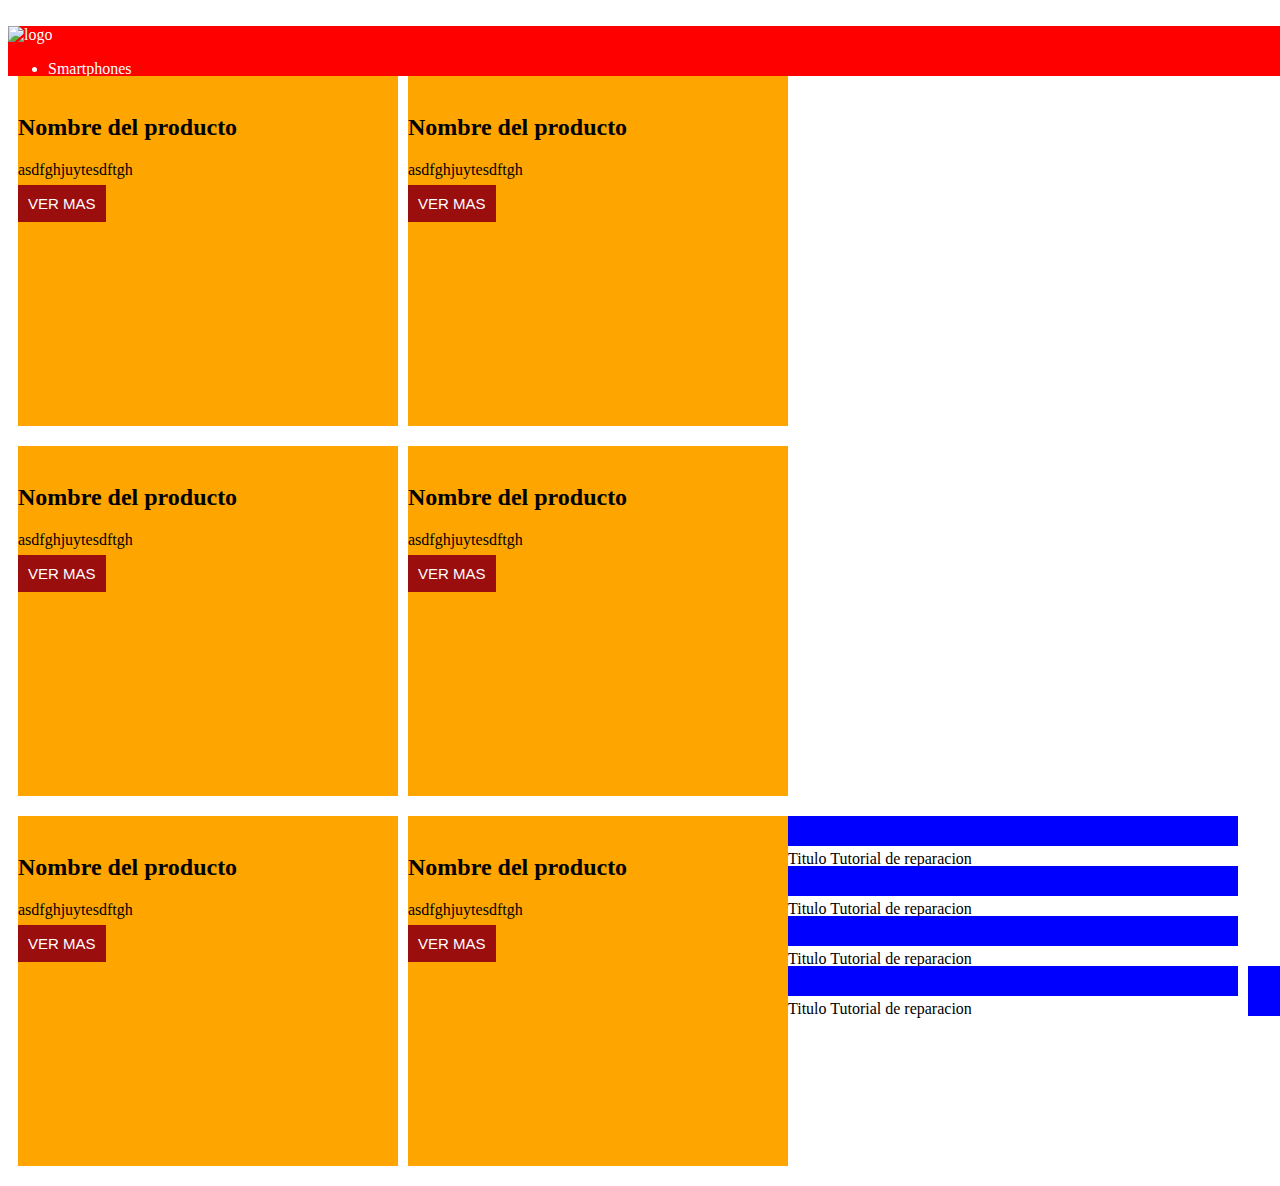
==== index.html @ c518b6f2 "Add files via upload" ====
<!DOCTYPE html>
<html>
  <head>
    <meta charset="utf-8">
    <link rel="stylesheet" href="style.css">
    <title>Home</title>
  </head>
  <body>
    <img src="fondo.jpg" alt="">
    <header>
      <div class="main-nav">
        <nav class="main-nav">
          <img src="img/logo.png" alt="logo">
          <ul>
            <li><a href="#Smartphones"></a> Smartphones</li>
            <li><a href="#tablets"></a>Tablets</li>
            <li><a href="#Computadoras"></a>Computadoras</li>
          </ul>
        </nav>
      </div>
    <div class="user-nave">
      <nav class="user-nave">
          <ul>
            <li>longin</li>
            <li>registro</li>
          </ul>
      </nav>

    </div>


    </header>
    <main>
      <section class="productos">
        <article>
          <img class="entrada" src="img/producto1.jpg" alt="">
          <h2>Nombre del producto</h2>
          <p>asdfghjuytesdftgh</p>
        <a class="boton_personalizado" href="https://vinkula.com">ver mas</a>
        </article>
        <article>
          <img class="entrada" src="img/producto2.jpg" alt="">
          <h2>Nombre del producto</h2>
          <p>asdfghjuytesdftgh</p>
        <a class="boton_personalizado" href="https://vinkula.com">ver mas</a>
        </article>
        <article>
          <img class="entrada" src="img/producto3.jpg" alt="">
          <h2>Nombre del producto</h2>
          <p>asdfghjuytesdftgh</p>
          <a class="boton_personalizado" href="">ver mas</a>
        </article>
        <article>
          <img class="entrada" src="img/producto1.jpg" alt="">
          <h2>Nombre del producto</h2>
          <p>asdfghjuytesdftgh</p>
          <a class="boton_personalizado" href="">ver mas</a>
        </article>
        <article>
          <img class="entrada" src="img/producto2.jpg" alt="">
          <h2>Nombre del producto</h2>
          <p>asdfghjuytesdftgh</p>
          <a class="boton_personalizado" href="">Ver mas</a>
        </article>
        <article>
          <img class="entrada" src="img/producto3.jpg" alt="">
          <h2>Nombre del producto</h2>
          <p>asdfghjuytesdftgh</p>
          <a class="boton_personalizado" href="">Ver mas</a>
        </article>
      </section>
    <aside class="tutoriales">
      <div class="tutorialestitulo">
        <h3>tutoriales</h3>
      </div>
          <article>
          <img class="entrada" src="img/tutorial1.jpg" alt="">
            <p>Titulo Tutorial de reparacion</p>
          </article>
          <article>
          <img class="entrada" src="img/tutorial2.jpg" alt="">
            <p>Titulo Tutorial de reparacion</p>
          </article>
          <article>
          <img class="entrada" src="img/tutorial3.jpg" alt="">
            <p>Titulo Tutorial de reparacion</p>
          </article>
          <article>
          <img class="entrada" src="img/foto-entradas.jpg" alt="">
            <p>Titulo Tutorial de reparacion</p>
          </article>
      </aside>
    <aside class="publicidad">
      <div class="publicidadestitulo">
        <h3>Publicidad</h3>
      </div>

          <article>
          <img class="entrada" src="img/publicidad1.jpg" alt="">
          </article>
          <article>
          <img class="entrada" src="img/publicidad2.jpg" alt="">
          </article>
      </aside>
    </main>

  </body>
</html>
---- style.css ----
* { box-sizing: border-box;}
.productos article {
  float: left;
  width: 380px;
  margin-left: 10px;
  height: 350px;
  background: orange;
  margin-bottom: 20px;
}
.productos {
  width: 820px;
}
.tutoriales article {
  width: 30%;
    float: left;
    height: 30px;
  background: blue;
  margin-bottom: 20px;

}
.tutoriales {
  position: relative;
  right: 0px;
}
.publicidad article {
  float: right;
  width: 100px;
  margin-left: 10px;
  height: 50px;
  background: blue;
  margin-bottom: 20px;
}
div .main-nav {
  float: left;
}
div .user-nave {
  float: right;
}
body {
  width: 1500px;
background-image: url("../img/emilia-home.jpg");}

.tutorialestitulo {
  font-weight: bold;
  border: 3px;
  border: solid;
  background-color: grey;
  float: right;
  height: 30px;
  width: 50px;
}
.publicidadestitulo {
  font-weight: bold;
  border: 3px;
  border: solid;
  background-color: grey;
  float: right;
  height: 30px;
  width: 50px;
}
h2{
  font-weight: bold;
}
header{
  width: 100%;
  height: 50px;
  color: white;
  background-color: red;
  overflow: hidden;

}

.boton_personalizado {
  text-decoration: none;
    padding: 10px;
    font-family: arial;
    text-transform: uppercase;
    padding-left: 10px;
    padding-right: 10px;
    font-weight: 50;
    font-size: 15px;
    color: white;
    background-color: #9b0e0e;

}
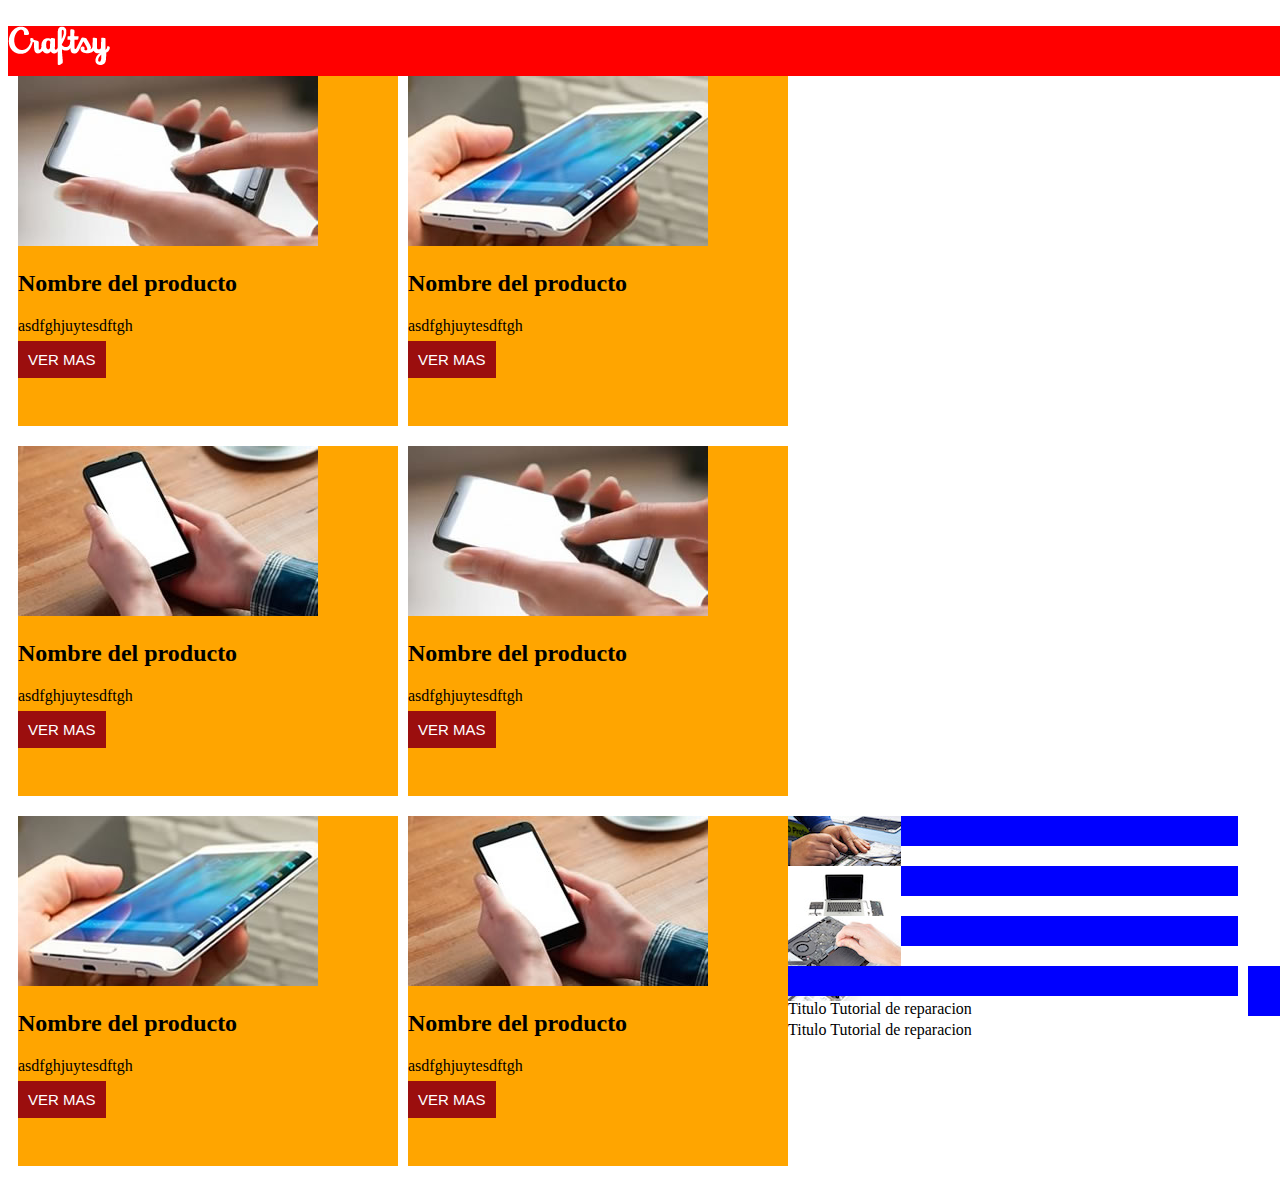
==== commit 05bfbe18: "Update index.html" ====
--- a/index.html
+++ b/index.html
@@ -10,7 +10,7 @@
     <header>
       <div class="main-nav">
         <nav class="main-nav">
-          <img src="img/logo.png" alt="logo">
+          <img src="logo.png" alt="logo">
           <ul>
             <li><a href="#Smartphones"></a> Smartphones</li>
             <li><a href="#tablets"></a>Tablets</li>
@@ -33,37 +33,37 @@
     <main>
       <section class="productos">
         <article>
-          <img class="entrada" src="img/producto1.jpg" alt="">
+          <img class="entrada" src="producto1.jpg" alt="">
           <h2>Nombre del producto</h2>
           <p>asdfghjuytesdftgh</p>
         <a class="boton_personalizado" href="https://vinkula.com">ver mas</a>
         </article>
         <article>
-          <img class="entrada" src="img/producto2.jpg" alt="">
+          <img class="entrada" src="producto2.jpg" alt="">
           <h2>Nombre del producto</h2>
           <p>asdfghjuytesdftgh</p>
-        <a class="boton_personalizado" href="https://vinkula.com">ver mas</a>
+        <a class="boton_personalizado" href="">ver mas</a>
         </article>
         <article>
-          <img class="entrada" src="img/producto3.jpg" alt="">
+          <img class="entrada" src="producto3.jpg" alt="">
           <h2>Nombre del producto</h2>
           <p>asdfghjuytesdftgh</p>
           <a class="boton_personalizado" href="">ver mas</a>
         </article>
         <article>
-          <img class="entrada" src="img/producto1.jpg" alt="">
+          <img class="entrada" src="producto1.jpg" alt="">
           <h2>Nombre del producto</h2>
           <p>asdfghjuytesdftgh</p>
           <a class="boton_personalizado" href="">ver mas</a>
         </article>
         <article>
-          <img class="entrada" src="img/producto2.jpg" alt="">
+          <img class="entrada" src="producto2.jpg" alt="">
           <h2>Nombre del producto</h2>
           <p>asdfghjuytesdftgh</p>
           <a class="boton_personalizado" href="">Ver mas</a>
         </article>
         <article>
-          <img class="entrada" src="img/producto3.jpg" alt="">
+          <img class="entrada" src="producto3.jpg" alt="">
           <h2>Nombre del producto</h2>
           <p>asdfghjuytesdftgh</p>
           <a class="boton_personalizado" href="">Ver mas</a>
@@ -74,19 +74,19 @@
         <h3>tutoriales</h3>
       </div>
           <article>
-          <img class="entrada" src="img/tutorial1.jpg" alt="">
+          <img class="entrada" src="tutorial1.jpg" alt="">
             <p>Titulo Tutorial de reparacion</p>
           </article>
           <article>
-          <img class="entrada" src="img/tutorial2.jpg" alt="">
+          <img class="entrada" src="tutorial2.jpg" alt="">
             <p>Titulo Tutorial de reparacion</p>
           </article>
           <article>
-          <img class="entrada" src="img/tutorial3.jpg" alt="">
+          <img class="entrada" src="tutorial3.jpg" alt="">
             <p>Titulo Tutorial de reparacion</p>
           </article>
           <article>
-          <img class="entrada" src="img/foto-entradas.jpg" alt="">
+          <img class="entrada" src="foto-entradas.jpg" alt="">
             <p>Titulo Tutorial de reparacion</p>
           </article>
       </aside>
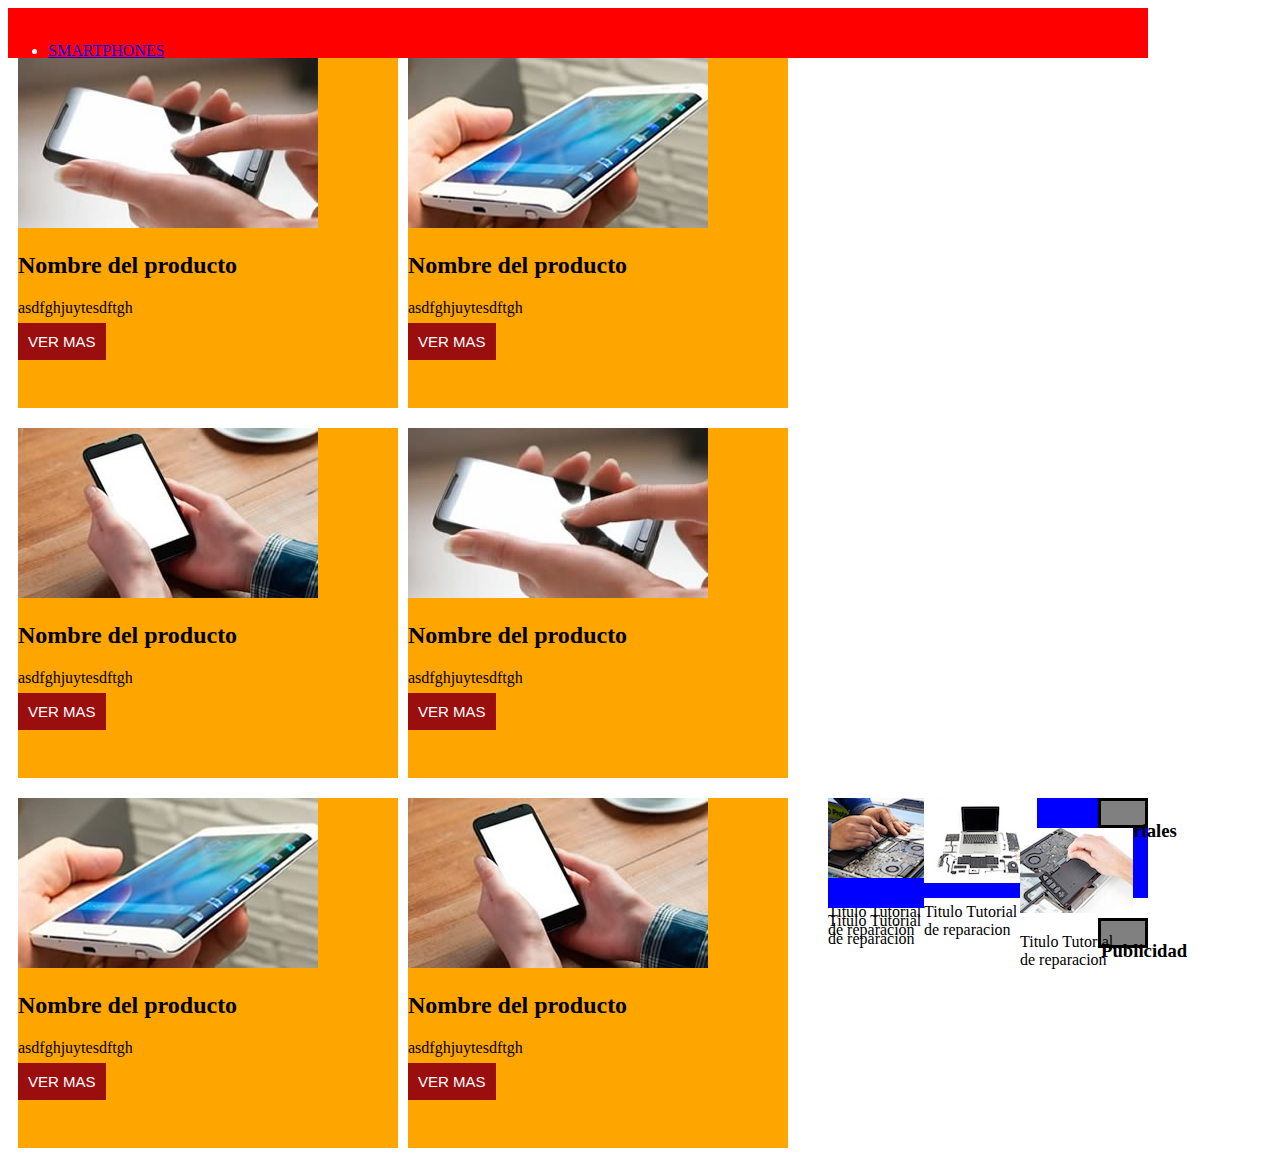
==== commit 730315b8: "Update index.html" ====
--- a/index.html
+++ b/index.html
@@ -6,30 +6,26 @@
     <title>Home</title>
   </head>
   <body>
-    <img src="fondo.jpg" alt="">
-    <header>
-      <div class="main-nav">
-        <nav class="main-nav">
-          <img src="logo.png" alt="logo">
-          <ul>
-            <li><a href="#Smartphones"></a> Smartphones</li>
-            <li><a href="#tablets"></a>Tablets</li>
-            <li><a href="#Computadoras"></a>Computadoras</li>
-          </ul>
-        </nav>
-      </div>
-    <div class="user-nave">
-      <nav class="user-nave">
-          <ul>
-            <li>longin</li>
-            <li>registro</li>
-          </ul>
-      </nav>
+   <header>
+		<div class="logo">
+			<a href="index.html"><img src="img/logo.png" alt=""></a>
+		</div>
 
-    </div>
+		<nav class="menu">
+			<ul>
+				<li><a href="#">SMARTPHONES</a></li>
+				<li><a href="#">TABLETS</a></li>
+				<li><a href="#">COMPUTADORAS</a></li>
+			</ul>
+		</nav>
 
-
-    </header>
+		<div class="registro">
+			<ul>
+				<li><a href="login.html">LOGIN</a></li>
+				<li><a href="registro.html">REGISTRO</a></li>
+			</ul>
+		</div>
+	</header>
     <main>
       <section class="productos">
         <article>
--- a/style.css
+++ b/style.css
@@ -8,7 +8,7 @@
   margin-bottom: 20px;
 }
 .productos {
-  width: 820px;
+  width: 800px;
 }
 .tutoriales article {
   width: 30%;
@@ -21,24 +21,23 @@
 .tutoriales {
   position: relative;
   right: 0px;
-}
-.publicidad article {
   float: right;
-  width: 100px;
+  width: 320px;
   margin-left: 10px;
-  height: 50px;
+  height: 100px;
   background: blue;
   margin-bottom: 20px;
 }
 div .main-nav {
   float: left;
 }
-div .user-nave {
+div.user-nave {
   float: right;
+  
 }
 body {
-  width: 1500px;
-background-image: url("../img/emilia-home.jpg");}
+  width: 1140px;
+background-image: url("fondo.jpg");}
 
 .tutorialestitulo {
   font-weight: bold;
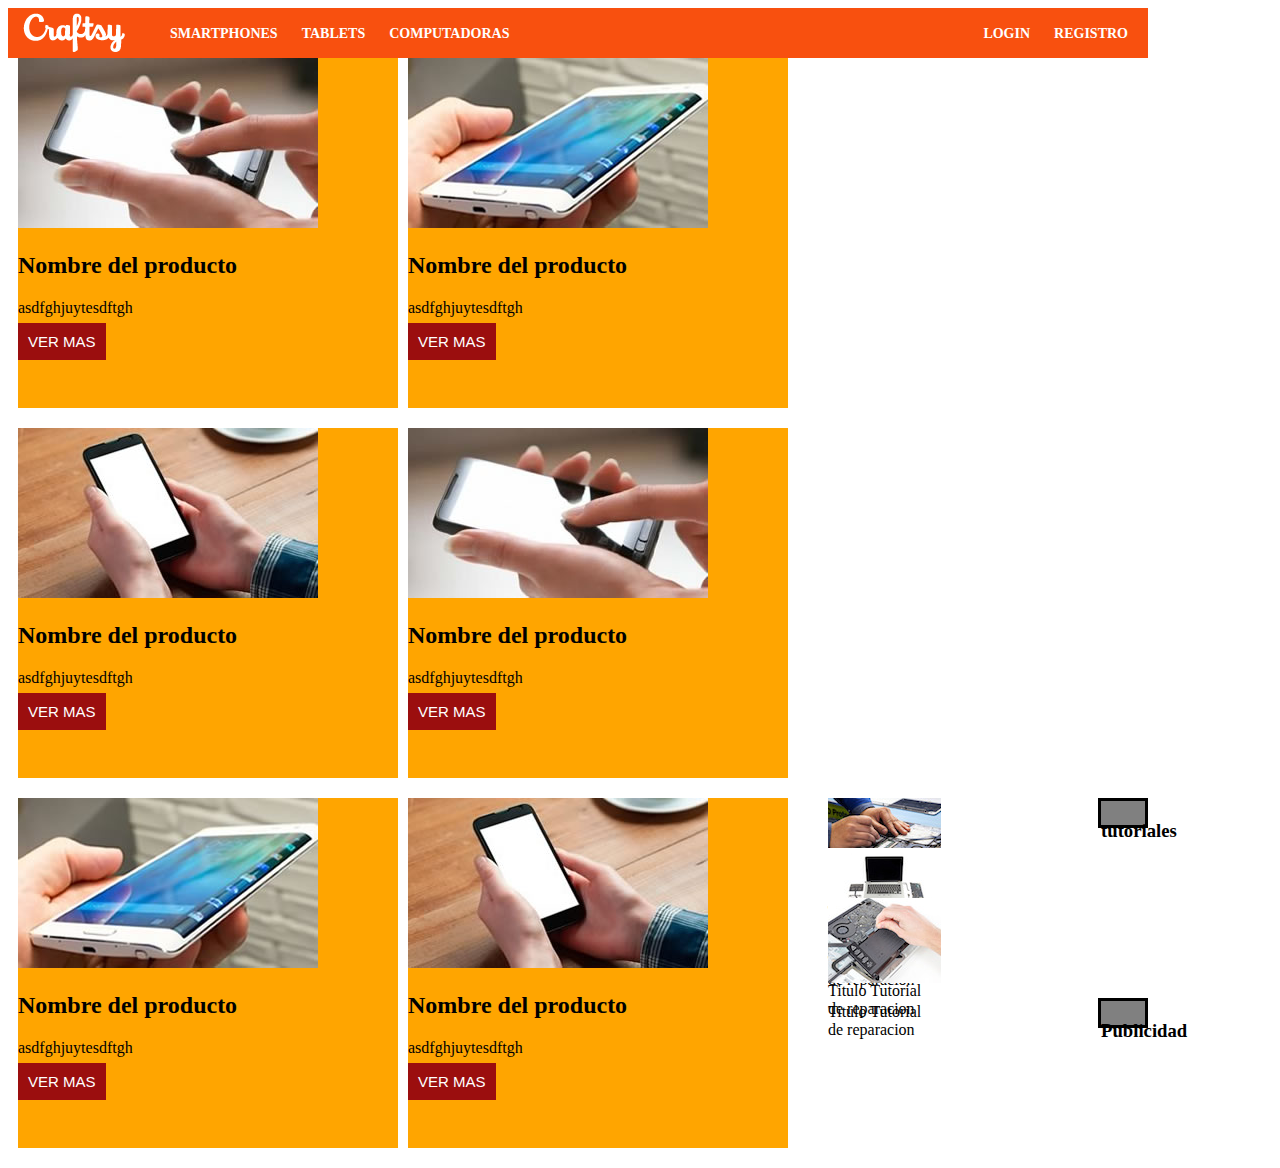
==== commit 9455ef8b: "Update index.html" ====
--- a/index.html
+++ b/index.html
@@ -8,7 +8,7 @@
   <body>
    <header>
 		<div class="logo">
-			<a href="index.html"><img src="img/logo.png" alt=""></a>
+			<a href="index.html"><img src="logo.png" alt=""></a>
 		</div>
 
 		<nav class="menu">
--- a/style.css
+++ b/style.css
@@ -12,32 +12,55 @@
 }
 .tutoriales article {
   width: 30%;
-    float: left;
     height: 30px;
   background: blue;
   margin-bottom: 20px;
 
 }
 .tutoriales {
-  position: relative;
   right: 0px;
   float: right;
   width: 320px;
   margin-left: 10px;
-  height: 100px;
-  background: blue;
-  margin-bottom: 20px;
+
 }
-div .main-nav {
-  float: left;
+
+header{
+	background-color: #f8500f;
+	overflow: hidden;
+	height: 50px;
 }
-div.user-nave {
-  float: right;
-  
+
+header ul li{
+	display: inline;
+	margin-right: 20px;
+}
+
+header ul li a{
+	color: white;
+	text-decoration: none;
+	font-weight: bold;
+	font-size: 14px;
+}
+
+header .logo{
+	float: left;
+	height: 50px;
+	padding: 5px;
+	margin-left: 10px;
+}
+
+header .menu{
+	float: left;
+}
+
+header .registro{
+	float: right;
 }
 body {
   width: 1140px;
-background-image: url("fondo.jpg");}
+background-image: url ("fondo.jpg");
+}
 
 .tutorialestitulo {
   font-weight: bold;
@@ -60,14 +83,7 @@
 h2{
   font-weight: bold;
 }
-header{
-  width: 100%;
-  height: 50px;
-  color: white;
-  background-color: red;
-  overflow: hidden;
 
-}
 
 .boton_personalizado {
   text-decoration: none;
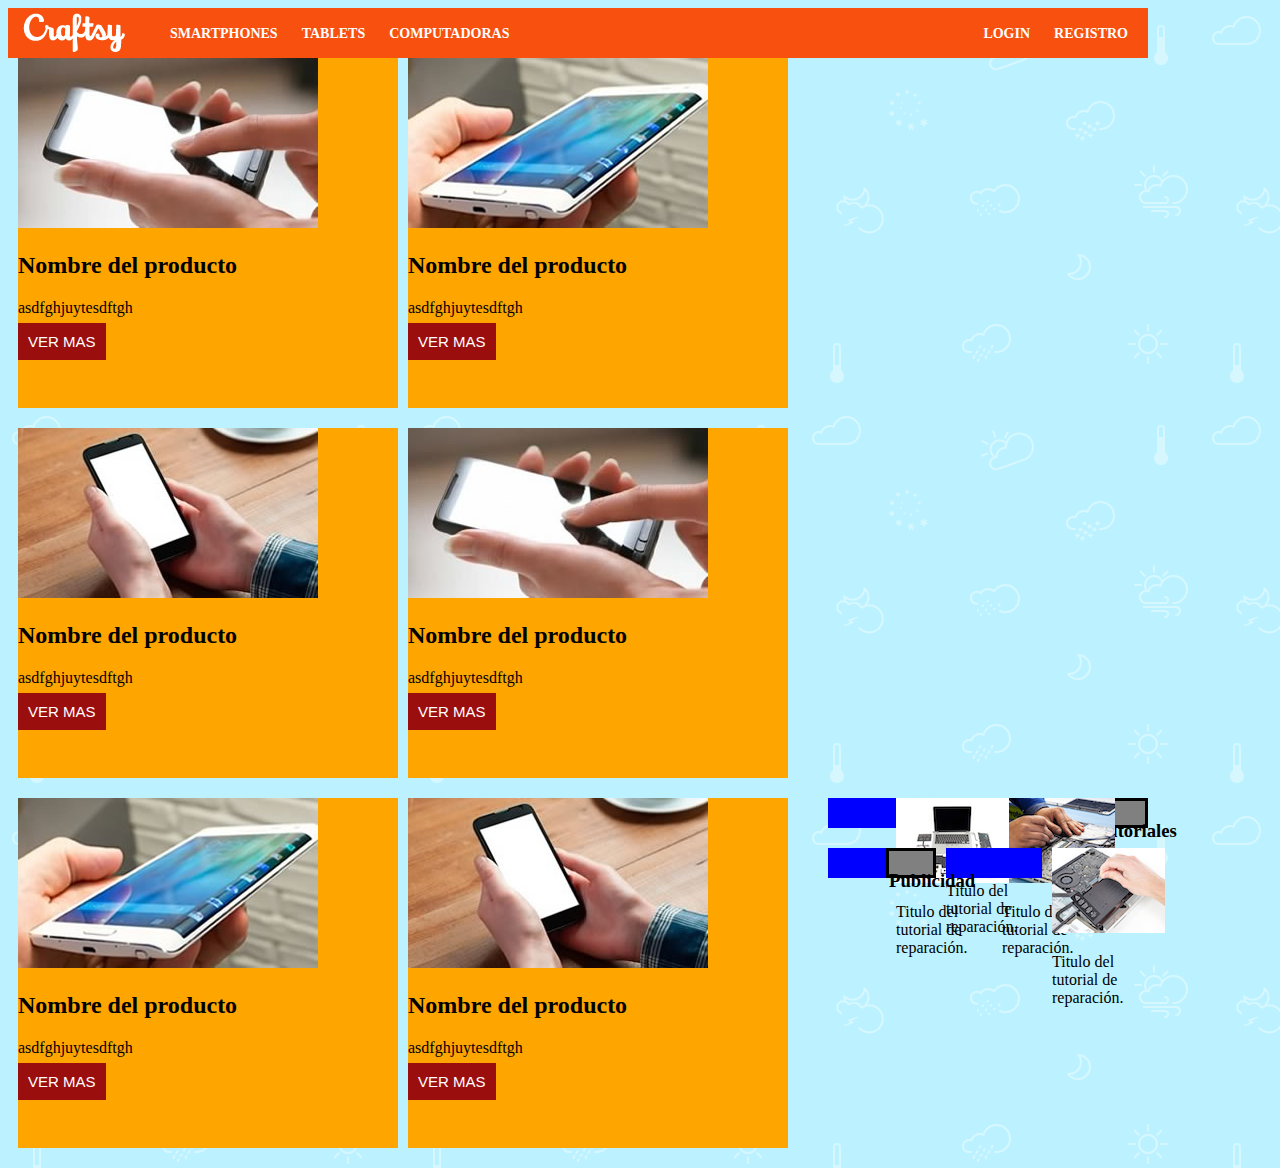
==== commit e3df817e: "Update index.html" ====
--- a/index.html
+++ b/index.html
@@ -69,23 +69,27 @@
       <div class="tutorialestitulo">
         <h3>tutoriales</h3>
       </div>
-          <article>
-          <img class="entrada" src="tutorial1.jpg" alt="">
-            <p>Titulo Tutorial de reparacion</p>
+             <section class="tutorials">
+          <article class="tutoriales">
+            <img src="tutorial1.jpg" alt="">
+            <p>Titulo del tutorial de reparación.</p>
+
           </article>
-          <article>
-          <img class="entrada" src="tutorial2.jpg" alt="">
-            <p>Titulo Tutorial de reparacion</p>
+          <article class="tutoriales">
+            <img src="tutorial2.jpg" alt="">
+            <p>Titulo del tutorial de reparación.</p>
+
           </article>
-          <article>
-          <img class="entrada" src="tutorial3.jpg" alt="">
-            <p>Titulo Tutorial de reparacion</p>
+          <article class="tutoriales">
+            <img src="tutorial3.jpg" alt="">
+            <p>Titulo del tutorial de reparación.</p>
+
           </article>
-          <article>
-          <img class="entrada" src="foto-entradas.jpg" alt="">
-            <p>Titulo Tutorial de reparacion</p>
+          <article class="tutoriales">
+            <img src="tutorial4.jpg" alt="">
+            <p>Titulo del tutorial de reparación.</p>
+
           </article>
-      </aside>
     <aside class="publicidad">
       <div class="publicidadestitulo">
         <h3>Publicidad</h3>
--- a/style.css
+++ b/style.css
@@ -59,7 +59,7 @@
 }
 body {
   width: 1140px;
-background-image: url ("fondo.jpg");
+  background-image: url("fondo.png");
 }
 
 .tutorialestitulo {
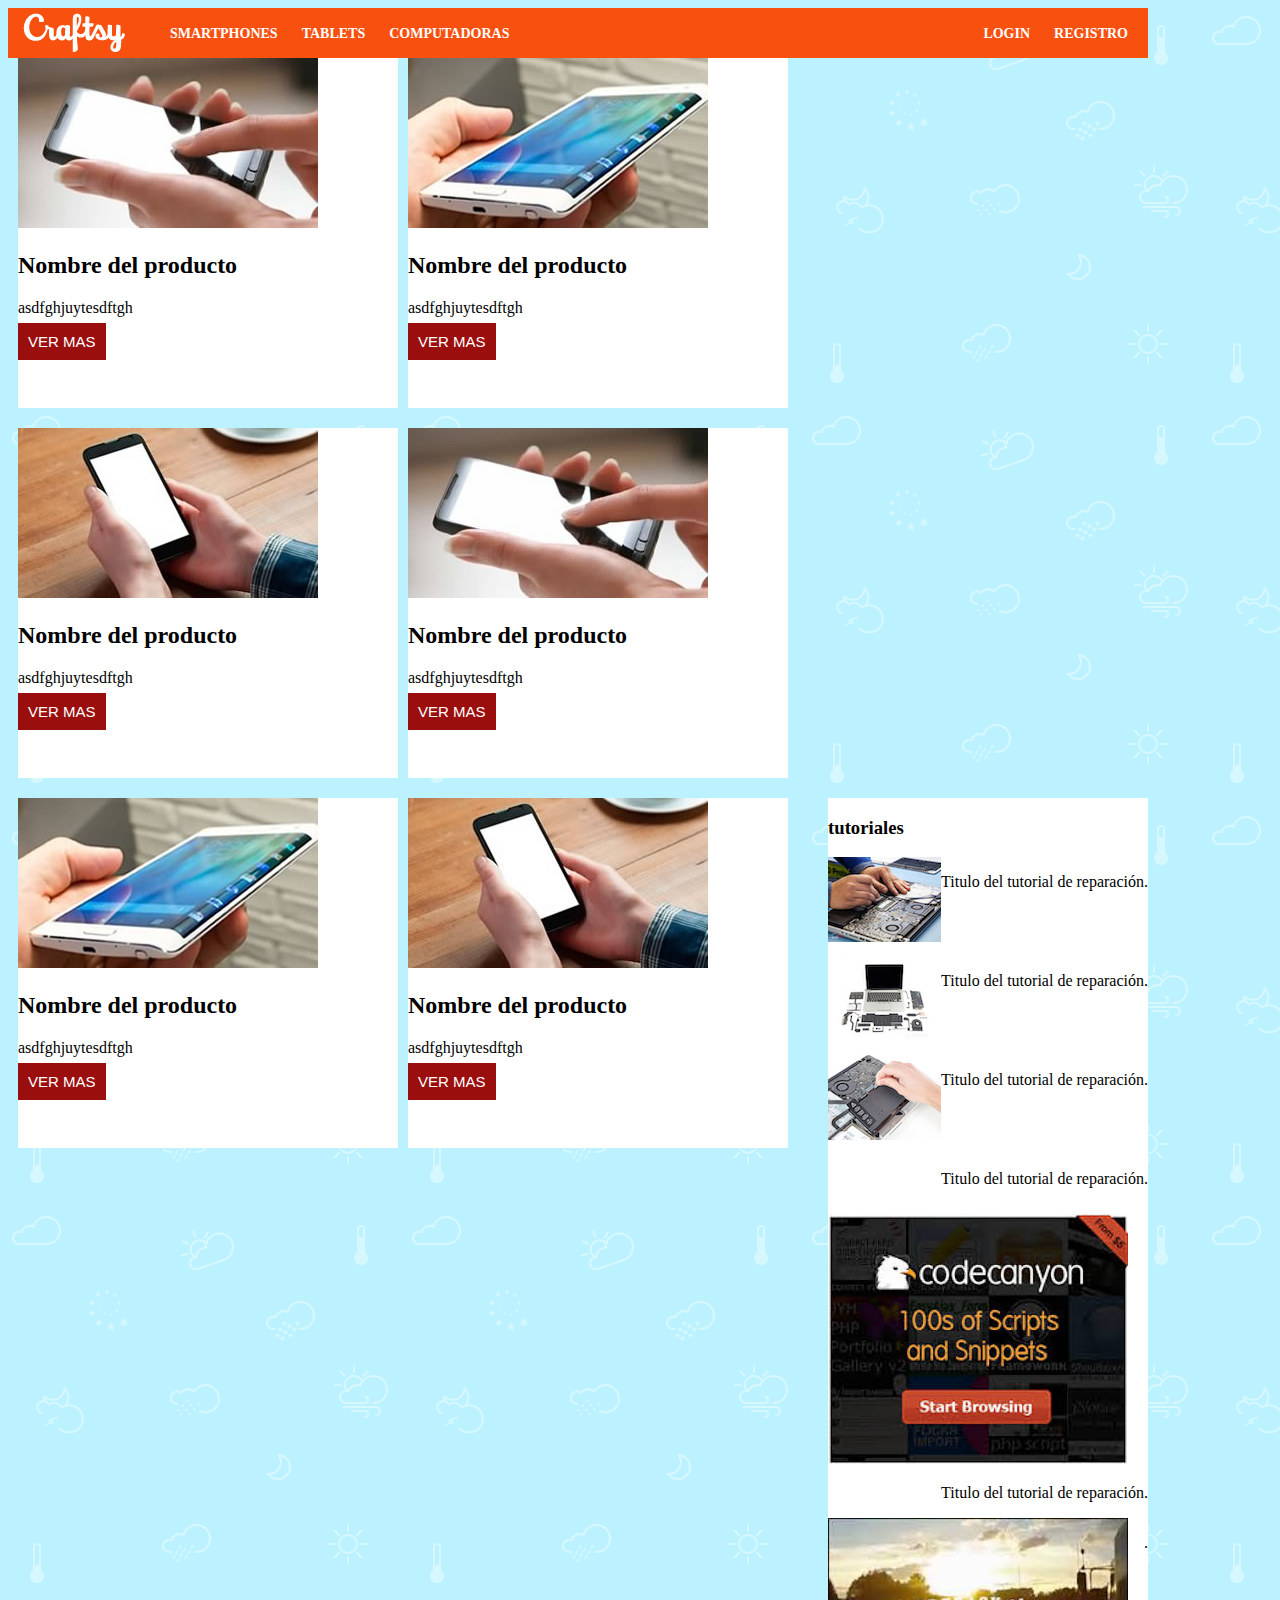
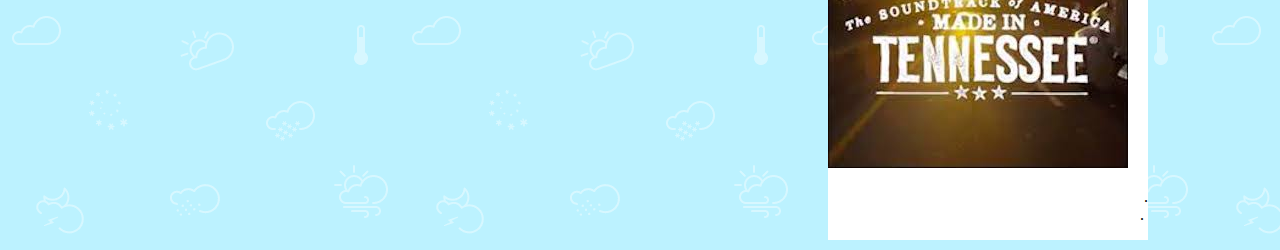
==== commit 7eef39fa: "Update index.html" ====
--- a/index.html
+++ b/index.html
@@ -90,18 +90,27 @@
             <p>Titulo del tutorial de reparación.</p>
 
           </article>
-    <aside class="publicidad">
-      <div class="publicidadestitulo">
-        <h3>Publicidad</h3>
-      </div>
+       <section class="publicidad">
+          <article class="publicidades">
+            <img src="publicidad1.jpg" alt="">
+            <p>Titulo del tutorial de reparación.</p>
 
-          <article>
-          <img class="entrada" src="img/publicidad1.jpg" alt="">
           </article>
-          <article>
-          <img class="entrada" src="img/publicidad2.jpg" alt="">
+          <article class="publicidasdes">
+            <img src="publicidad2.jpg" alt="">
+            <p>.</p>
+
           </article>
-      </aside>
+          <article class="publicidades">
+            <img src="publicidad3.jpg" alt="">
+            <p>.</p>
+
+          </article>
+          <article class="publicidades">
+            <img src="publicidad4.jpg" alt="">
+            <p>.</p>
+
+          </article>
     </main>
 
   </body>
--- a/style.css
+++ b/style.css
@@ -4,25 +4,33 @@
   width: 380px;
   margin-left: 10px;
   height: 350px;
-  background: orange;
+  background: white;
   margin-bottom: 20px;
 }
 .productos {
   width: 800px;
 }
-.tutoriales article {
-  width: 30%;
-    height: 30px;
-  background: blue;
-  margin-bottom: 20px;
+.titlea {
+  width: 320px;
+  background-color: white;
+  margin-bottom: 5px;
+  margin-top: -10px;
+  font-family: 'Raleway', sans-serif;
+}
 
+.tutorials {
+  width: 320px;
+  background-color: white;
 }
+
 .tutoriales {
-  right: 0px;
+  margin-bottom: 10px;
+  background-color: white;
   float: right;
-  width: 320px;
-  margin-left: 10px;
+}
 
+.tutoriales p {
+  float: right;
 }
 
 header{
@@ -62,15 +70,6 @@
   background-image: url("fondo.png");
 }
 
-.tutorialestitulo {
-  font-weight: bold;
-  border: 3px;
-  border: solid;
-  background-color: grey;
-  float: right;
-  height: 30px;
-  width: 50px;
-}
 .publicidadestitulo {
   font-weight: bold;
   border: 3px;
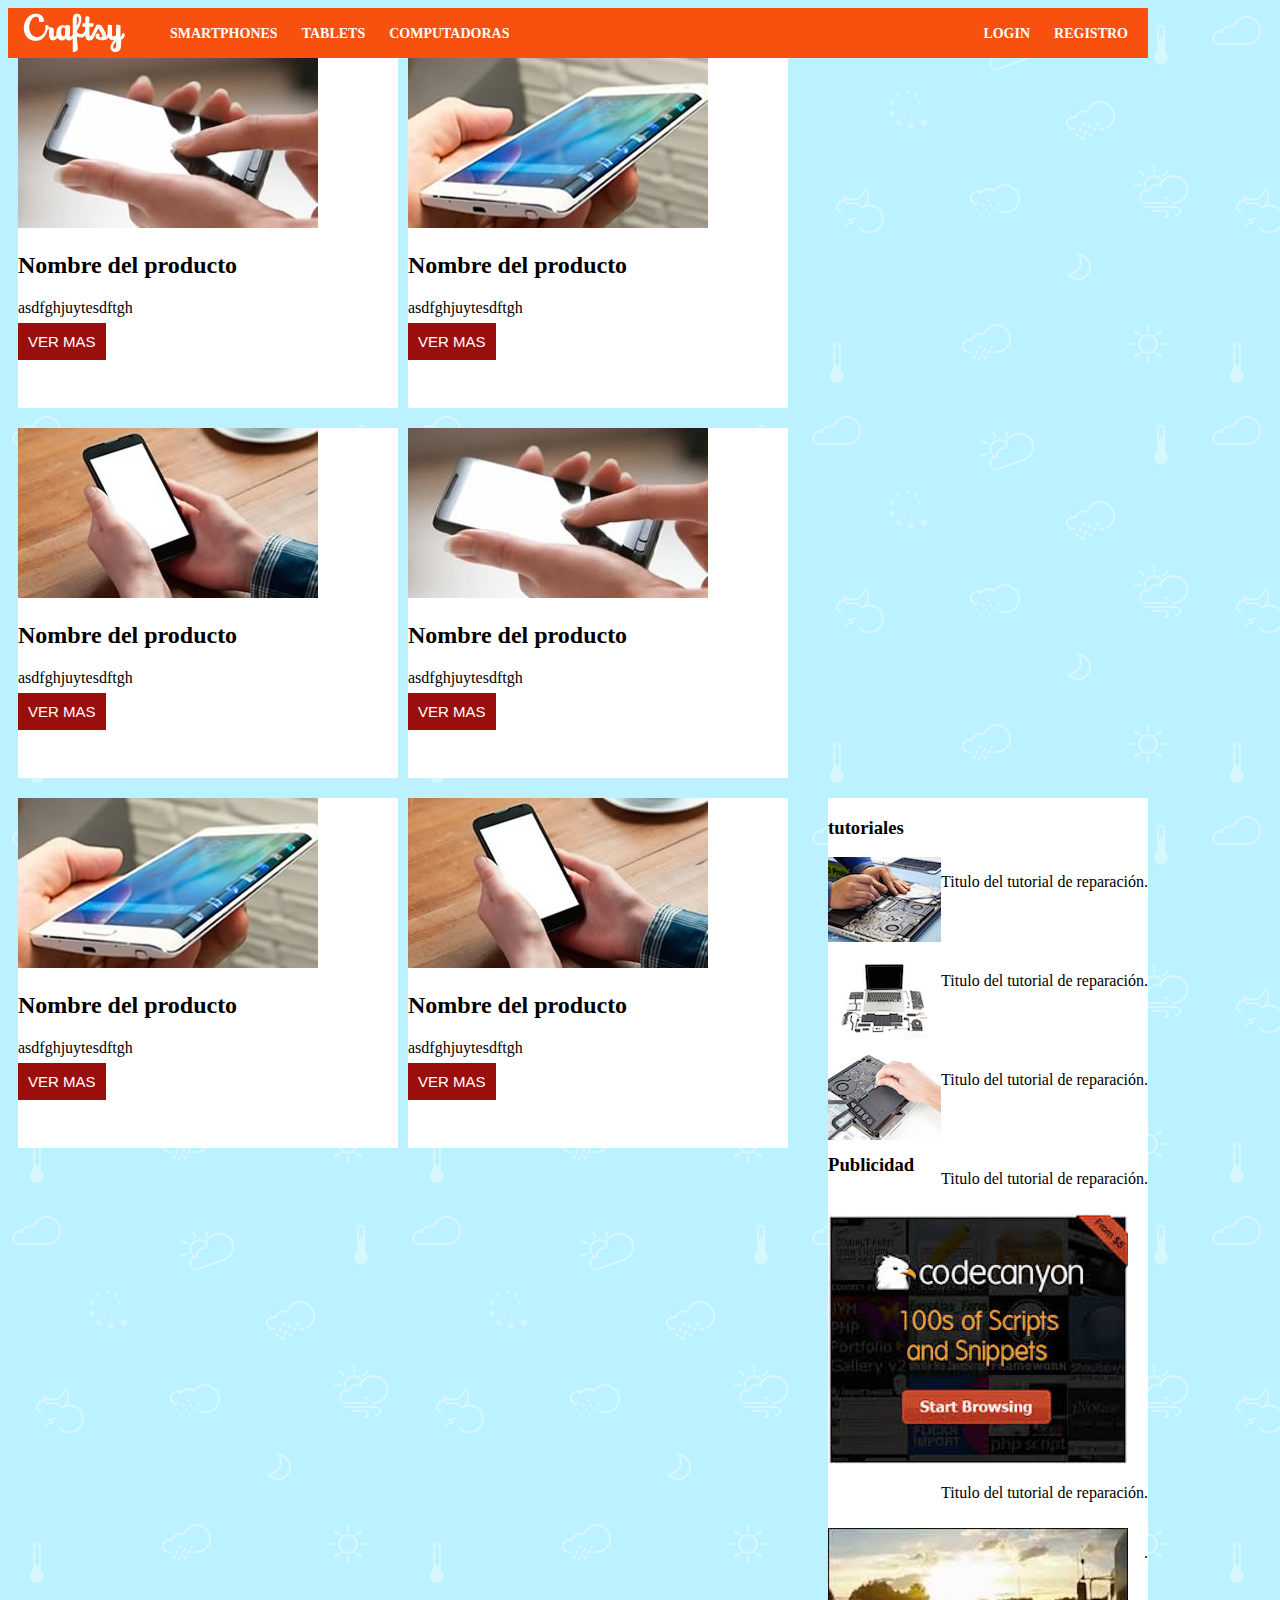
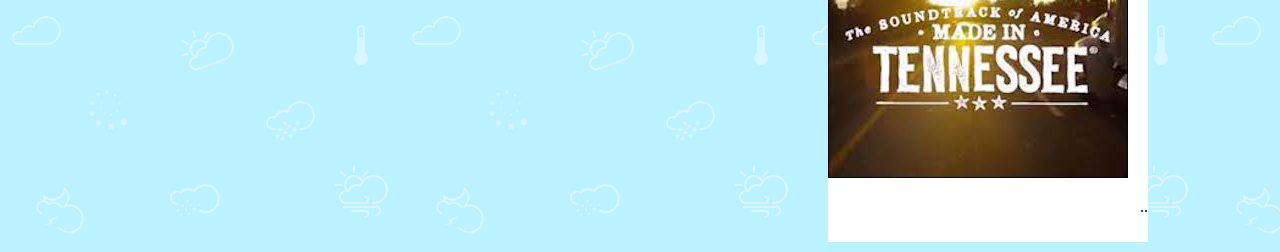
==== commit cc901469: "Update index.html" ====
--- a/index.html
+++ b/index.html
@@ -90,6 +90,9 @@
             <p>Titulo del tutorial de reparación.</p>
 
           </article>
+       <div class="publicidadtitulo">
+        <h3>Publicidad</h3>
+      </div>
        <section class="publicidad">
           <article class="publicidades">
             <img src="publicidad1.jpg" alt="">
--- a/style.css
+++ b/style.css
@@ -70,15 +70,29 @@
   background-image: url("fondo.png");
 }
 
-.publicidadestitulo {
-  font-weight: bold;
-  border: 3px;
-  border: solid;
-  background-color: grey;
+.titlea {
+  width: 320px;
+  background-color: white;
+  margin-bottom: 5px;
+  margin-top: -10px;
+  font-family: 'Raleway', sans-serif;
+}
+
+.publicidad {
+  width: 320px;
+  background-color: white;
+}
+
+.publicidades {
+  margin-bottom: 10px;
+  background-color: white;
   float: right;
-  height: 30px;
-  width: 50px;
 }
+
+.publicidades p {
+  float: right;
+}
+
 h2{
   font-weight: bold;
 }
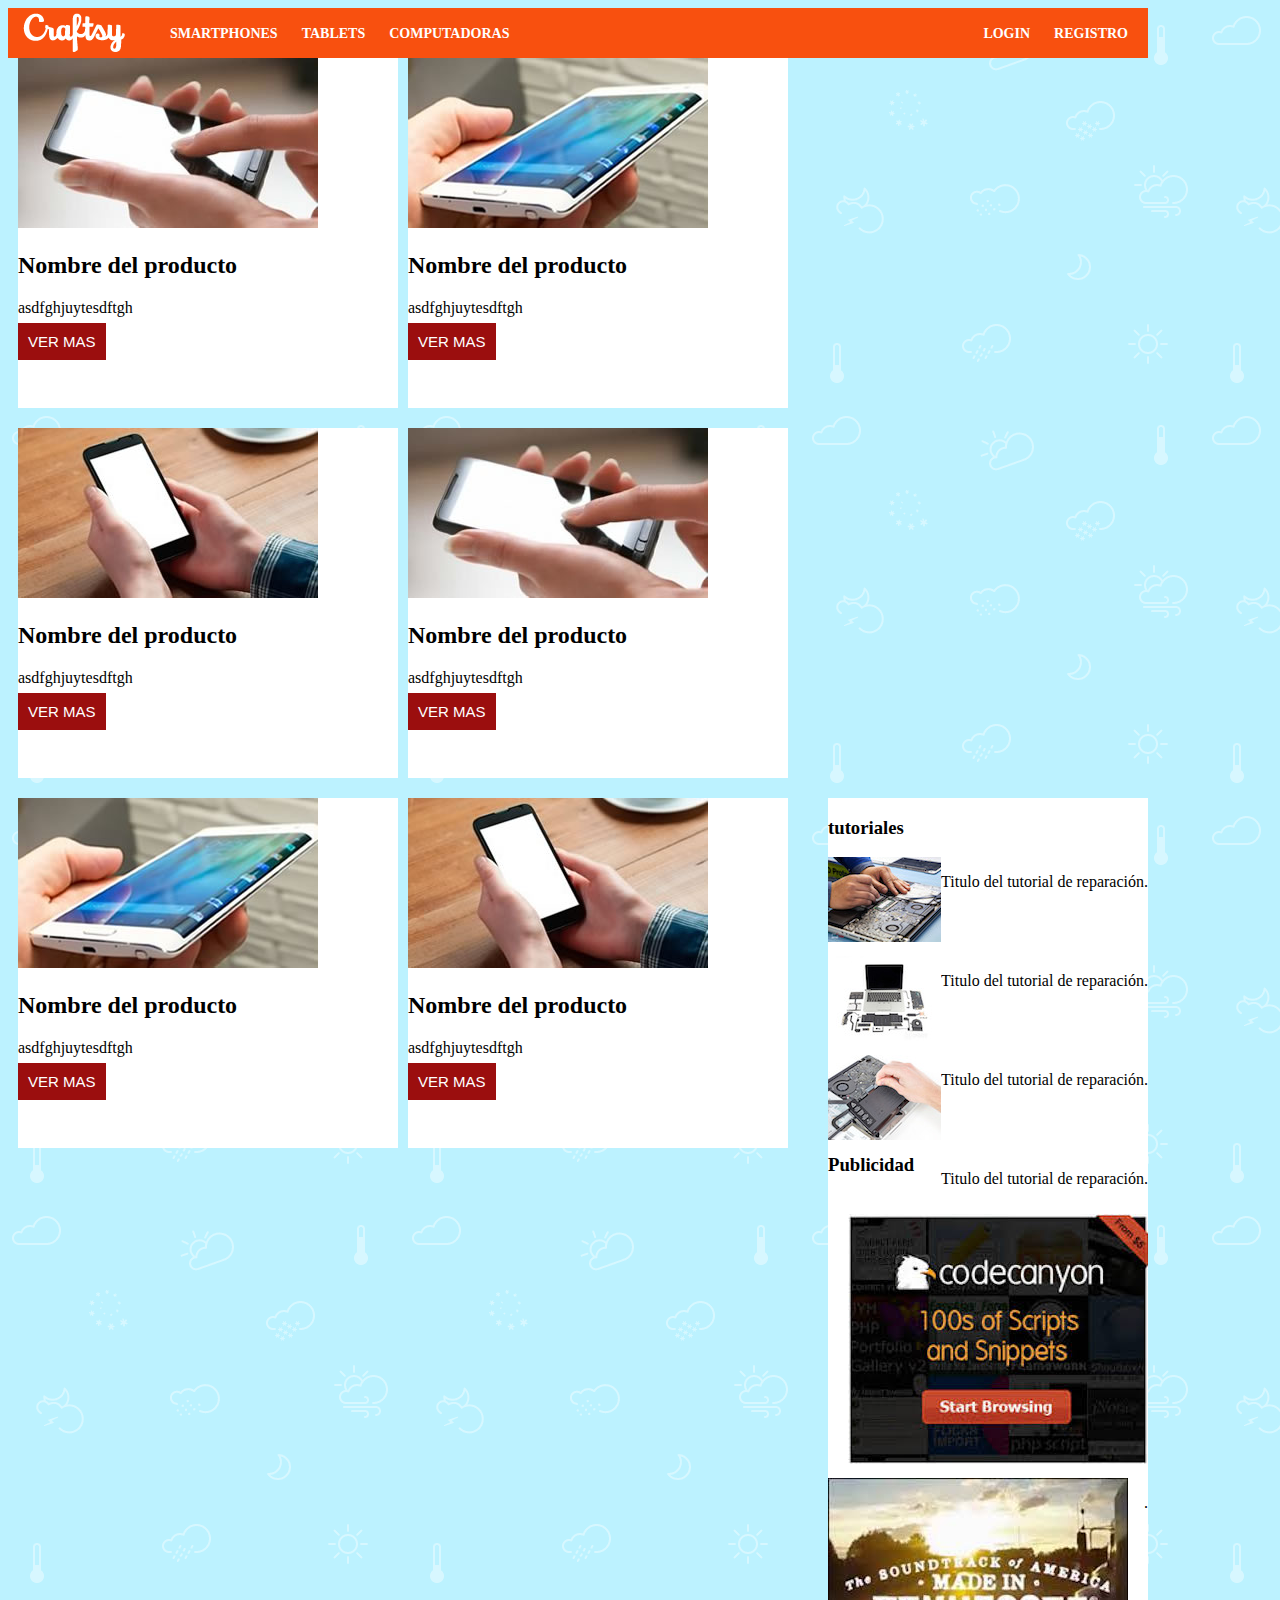
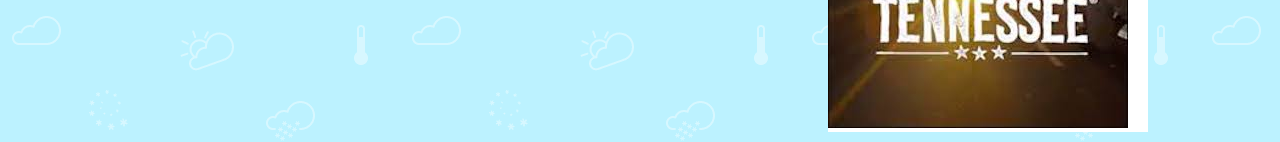
==== commit ad6473e0: "Update index.html" ====
--- a/index.html
+++ b/index.html
@@ -96,7 +96,6 @@
        <section class="publicidad">
           <article class="publicidades">
             <img src="publicidad1.jpg" alt="">
-            <p>Titulo del tutorial de reparación.</p>
 
           </article>
           <article class="publicidasdes">
@@ -104,16 +103,7 @@
             <p>.</p>
 
           </article>
-          <article class="publicidades">
-            <img src="publicidad3.jpg" alt="">
-            <p>.</p>
-
-          </article>
-          <article class="publicidades">
-            <img src="publicidad4.jpg" alt="">
-            <p>.</p>
-
-          </article>
+         
     </main>
 
   </body>
